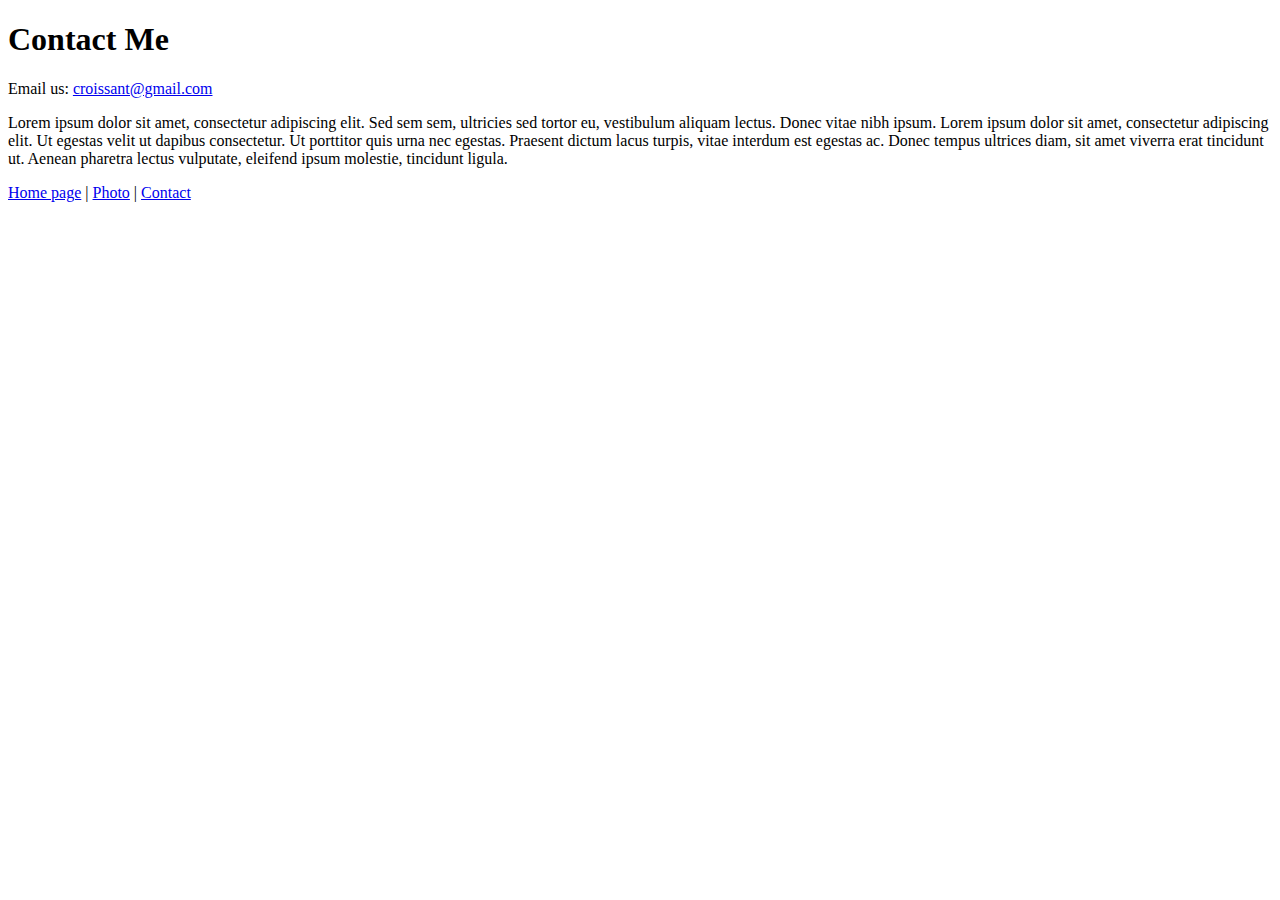
==== contact.html @ af2f585e "created initial webpage structure" ====
<!DOCTYPE html>
<html lang="en">
  <head>
    <meta charset="UTF-8" />
    <meta http-equiv="X-UA-Compatible" content="IE=edge" />
    <meta name="viewport" content="width=device-width, initial-scale=1.0" />
    <link rel="stylesheet" href="styles/app.css" />
    <title>Contact</title>
  </head>
  <body>
    <h1>Contact Me</h1>
    <p>
      Email us: <a href="mailto:croissant@gmail.com">croissant@gmail.com</a>
    </p>
    <p>
      Lorem ipsum dolor sit amet, consectetur adipiscing elit. Sed sem sem,
      ultricies sed tortor eu, vestibulum aliquam lectus. Donec vitae nibh
      ipsum. Lorem ipsum dolor sit amet, consectetur adipiscing elit. Ut egestas
      velit ut dapibus consectetur. Ut porttitor quis urna nec egestas. Praesent
      dictum lacus turpis, vitae interdum est egestas ac. Donec tempus ultrices
      diam, sit amet viverra erat tincidunt ut. Aenean pharetra lectus
      vulputate, eleifend ipsum molestie, tincidunt ligula.
    </p>
    <div>
      <a href="/">Home page</a> | <a href="/photo.html">Photo</a> |
      <a href="/contact.html">Contact</a>
    </div>
  </body>
</html>
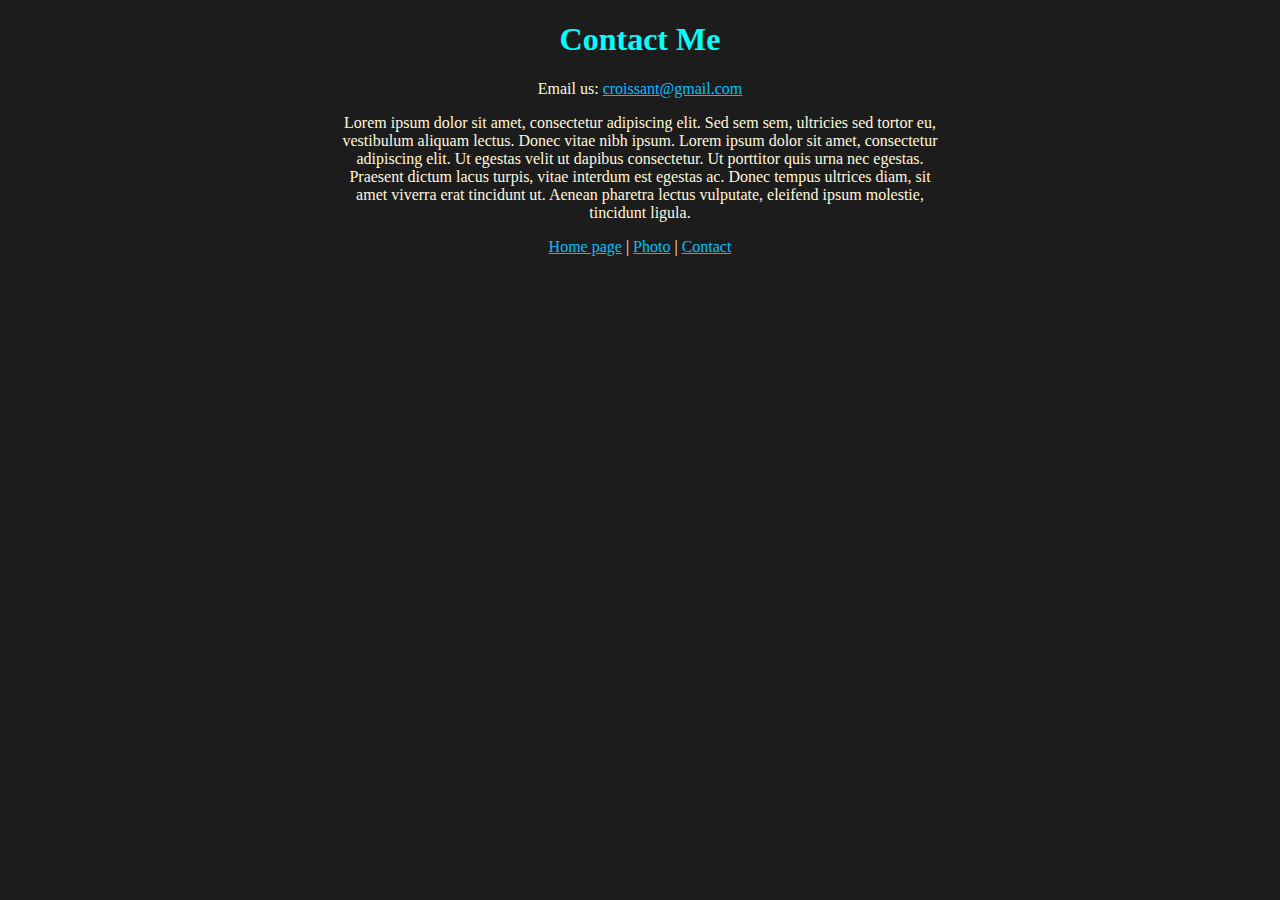
==== commit fc7dd52f: "Optimized for SEO" ====
--- a/contact.html
+++ b/contact.html
@@ -5,12 +5,19 @@
     <meta http-equiv="X-UA-Compatible" content="IE=edge" />
     <meta name="viewport" content="width=device-width, initial-scale=1.0" />
     <link rel="stylesheet" href="styles/app.css" />
-    <title>Contact</title>
+    <meta
+      name="description"
+      content="This is the contact page for croissant.com"
+    />
+    <title>Contact Us - Croissant.com</title>
   </head>
   <body>
     <h1>Contact Me</h1>
     <p>
-      Email us: <a href="mailto:croissant@gmail.com">croissant@gmail.com</a>
+      Email us:
+      <a href="mailto:croissant@gmail.com" title="Email us"
+        >croissant@gmail.com</a
+      >
     </p>
     <p>
       Lorem ipsum dolor sit amet, consectetur adipiscing elit. Sed sem sem,
@@ -22,8 +29,9 @@
       vulputate, eleifend ipsum molestie, tincidunt ligula.
     </p>
     <div>
-      <a href="/">Home page</a> | <a href="/photo.html">Photo</a> |
-      <a href="/contact.html">Contact</a>
+      <a href="/" title="Croissant.com"> Home page</a> |
+      <a href="/photo.html" title="Photo Gallery">Photo</a> |
+      <a href="/contact.html" title="Contact Us">Contact</a>
     </div>
   </body>
 </html>
--- a/styles/app.css
+++ b/styles/app.css
@@ -0,0 +1,18 @@
+body {
+  background-color: rgb(29, 28, 28);
+  text-align: center;
+  color: cornsilk;
+  max-width: 600px;
+  margin: auto;
+}
+img {
+  max-width: 500px;
+  border: 1px white solid;
+  padding: 10px;
+}
+h1 {
+  color: cyan;
+}
+a {
+  color: deepskyblue;
+}
